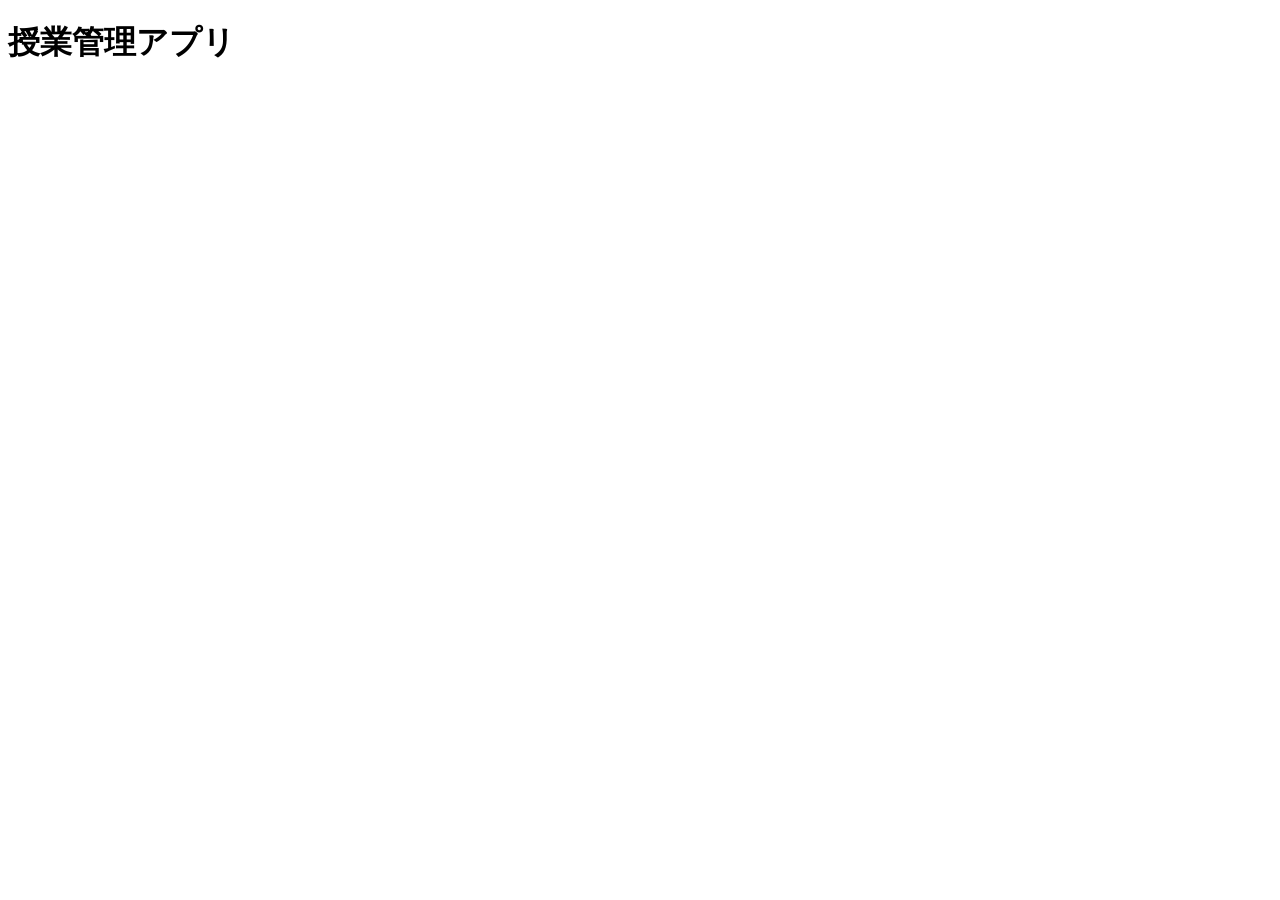
==== index.html @ 7ca28c3e "Hello World を表示する" ====
<!DOCTYPE html>
<html lang="ja">
    <head>
        <meta charset="UTF-8" />
        <meta name="viewport" content="width=device-width, initial-scale=1.0" />
        <title>授業管理アプリ</title>
        <link rel="stylesheet" href="style.css" />
    </head>
    <body>
        <h1>授業管理アプリ</h1>

        <script src="app.js" defer></script>
    </body>
</html>
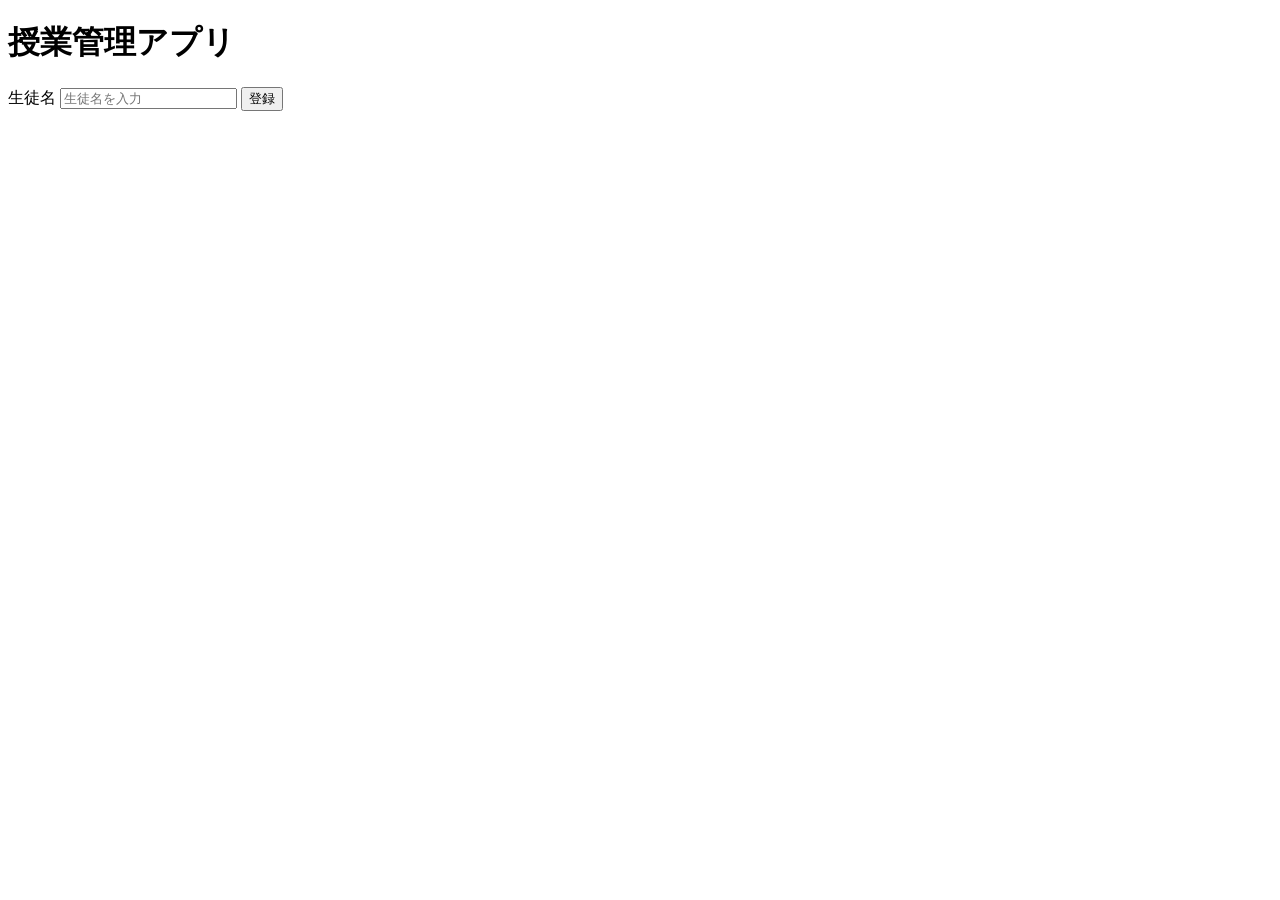
==== commit 11201abe: "生徒名入力欄、登録ボタン、一覧" ====
--- a/index.html
+++ b/index.html
@@ -8,6 +8,12 @@
     </head>
     <body>
         <h1>授業管理アプリ</h1>
+        <div class="student-form">
+            <label for="student-input">生徒名</label>
+            <input id="student-input" type="text" placeholder="生徒名を入力" />
+            <button id="add-button" type="button">登録</button>
+        </div>
+        <ul id="student-list"></ul>
 
         <script src="app.js" defer></script>
     </body>
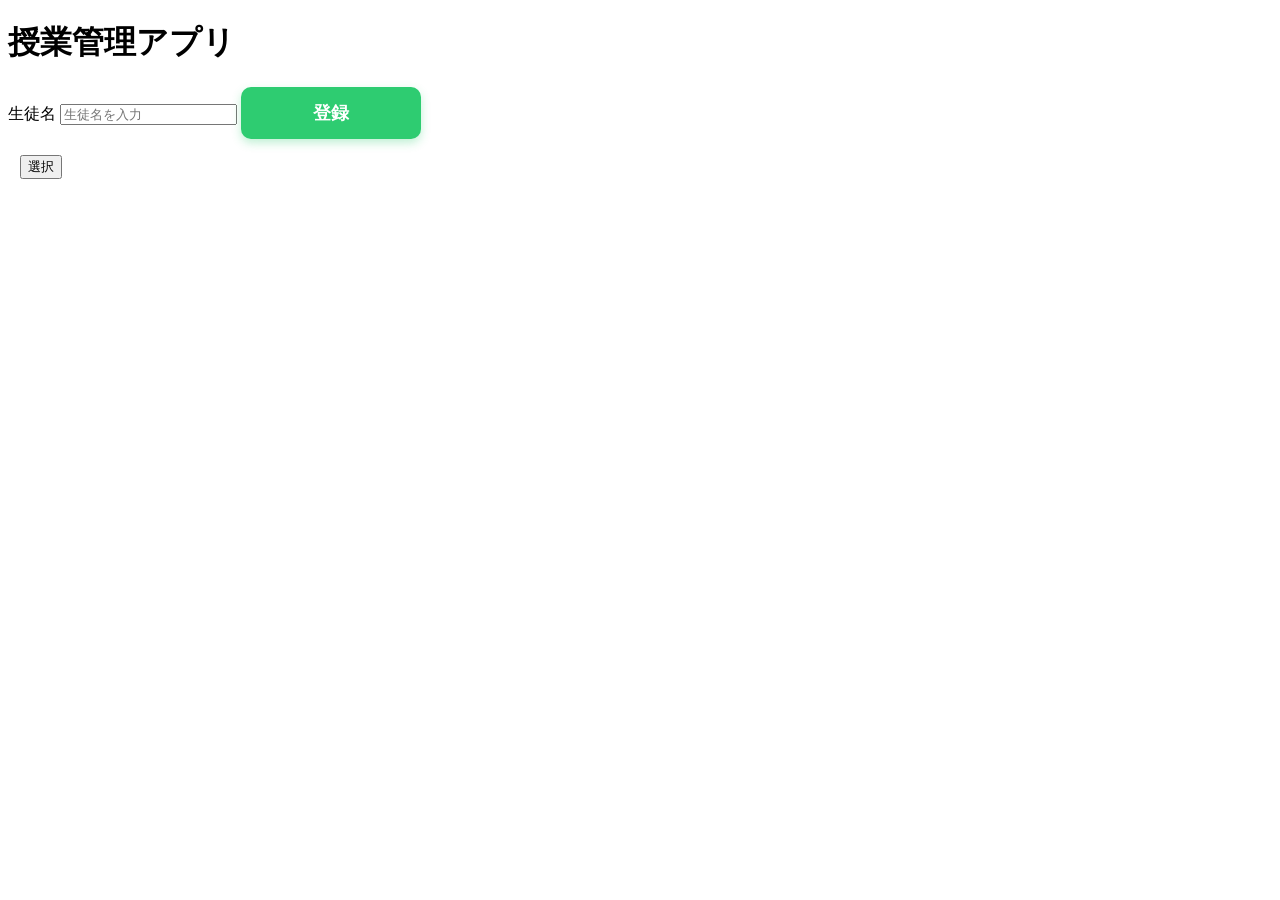
==== commit c59eb7d3: "選択ボタン" ====
--- a/index.html
+++ b/index.html
@@ -14,7 +14,7 @@
             <button id="add-button" type="button">登録</button>
         </div>
         <ul id="student-list"></ul>
-
+        <button id="select-button" type="button" style="margin-left: 12px;">選択</button>
         <script src="app.js" defer></script>
     </body>
 </html>
--- a/style.css
+++ b/style.css
@@ -0,0 +1,30 @@
+/* 登録ボタン */
+#add-button,
+button[type="submit"],
+.register-btn {
+    display: inline-block;
+    min-width: 180px;
+    min-height: 52px;
+    padding: 14px 28px;
+    font-size: 1.1rem;
+    font-weight: bold;
+    color: #fff;
+    background-color: #2ecc71; /* 緑 */
+    border: none;
+    border-radius: 10px;
+    cursor: pointer;
+    transition: background-color 0.2s ease, transform 0.1s ease;
+    box-shadow: 0 4px 10px rgba(46, 204, 113, 0.3);
+}
+
+#add-button:hover,
+button[type="submit"]:hover,
+.register-btn:hover {
+    background-color: #27ae60;
+}
+
+#add-button:active,
+button[type="submit"]:active,
+.register-btn:active {
+    transform: scale(0.98);
+}
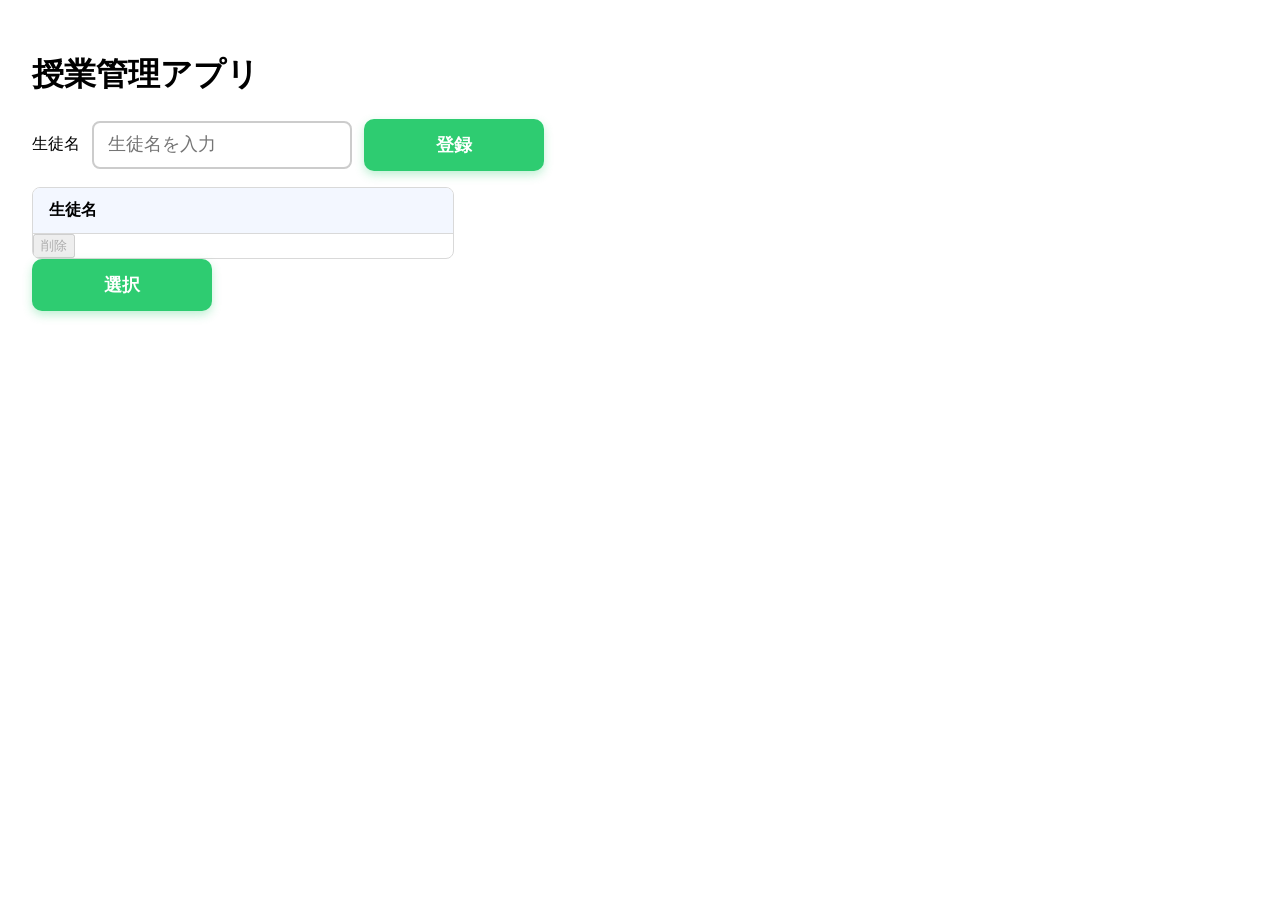
==== commit e3c13b0b: "ボタンや入力欄を見やすくする(#17)" ====
--- a/index.html
+++ b/index.html
@@ -13,8 +13,13 @@
             <input id="student-input" type="text" placeholder="生徒名を入力" />
             <button id="add-button" type="button">登録</button>
         </div>
-        <ul id="student-list"></ul>
-        <button id="select-button" type="button" style="margin-left: 12px;">選択</button>
+
+        <div class="student-list-wrapper">
+            <div class="student-list-header">生徒名</div>
+            <ul id="student-list"></ul>
+        </div>
+
+        <button id="select-button" type="button" class="select-button">選択</button>
         <script src="app.js" defer></script>
     </body>
 </html>
--- a/style.css
+++ b/style.css
@@ -1,3 +1,26 @@
+body {
+    font-family: sans-serif;
+    padding: 24px;
+}
+
+.student-form {
+    display: flex;
+    align-items: center;
+    gap: 12px;
+    margin-top: 16px;
+    flex-wrap: wrap;
+}
+
+#student-input {
+    width: 260px;
+    min-height: 48px;
+    font-size: 1.1rem;
+    padding: 10px 14px;
+    border: 2px solid #ccc;
+    border-radius: 8px;
+    box-sizing: border-box;
+}
+
 /* 登録ボタン */
 #add-button,
 button[type="submit"],
@@ -27,4 +50,78 @@
 button[type="submit"]:active,
 .register-btn:active {
     transform: scale(0.98);
+}
+
+/* 選択ボタン */
+.select-button {
+    display: inline-block;
+    min-width: 180px;
+    min-height: 52px;
+    padding: 14px 28px;
+    font-size: 1.1rem;
+    font-weight: bold;
+    color: #fff;
+    background-color: #2ecc71;
+    border: none;
+    border-radius: 10px;
+    cursor: pointer;
+    transition: background-color 0.2s ease, transform 0.1s ease;
+    box-shadow: 0 4px 10px rgba(46, 204, 113, 0.3);
+}
+
+.select-button:hover {
+    background-color: #27ae60;
+}
+
+.select-button:active {
+    transform: scale(0.98);
+}
+
+.select-button.selecting {
+    background-color: #f39c12;
+    box-shadow: 0 4px 10px rgba(243, 156, 18, 0.3);
+}
+
+.select-button.selecting:hover {
+    background-color: #e67e22;
+}
+
+.student-list-wrapper {
+    width: 420px;
+    margin-top: 16px;
+    border: 1px solid #d9d9d9;
+    border-radius: 8px;
+    overflow: hidden;
+}
+
+.student-list-header {
+    padding: 12px 16px;
+    font-weight: bold;
+    background-color: #f3f7ff;
+    border-bottom: 1px solid #d9d9d9;
+}
+
+#student-list {
+    list-style: none;
+    margin: 0;
+    padding: 0;
+}
+
+#student-list li {
+    display: block;
+    padding: 12px 16px;
+    border-bottom: 1px solid #d9d9d9;
+    background-color: #fff;
+}
+
+#student-list li:last-child {
+    border-bottom: none;
+}
+
+#student-list li:nth-child(even) {
+    background-color: #fafafa;
+}
+
+#student-list li:hover {
+    background-color: #eef6ff;
 }
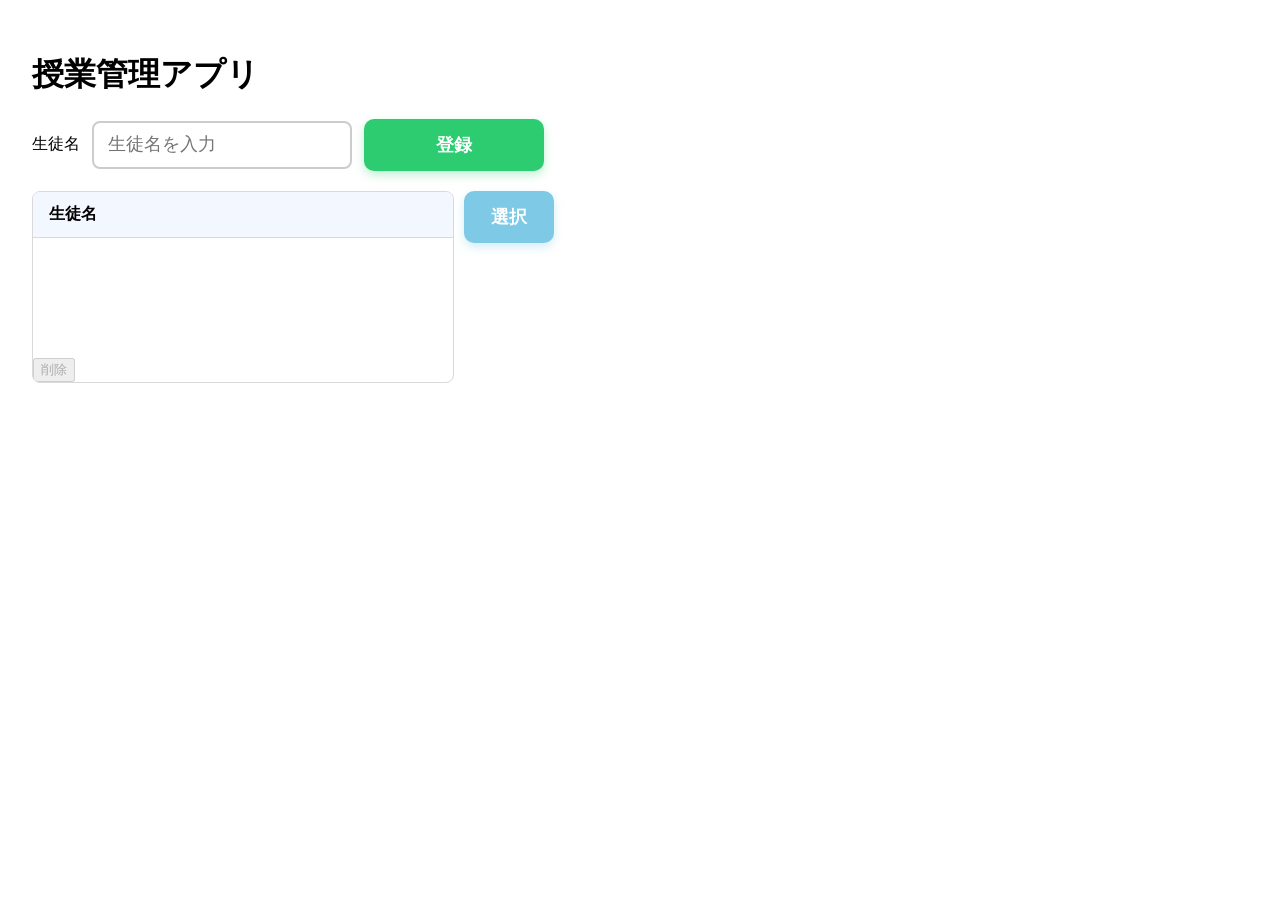
==== commit 31c9dbd3: "選択ボタンの見た目変更" ====
--- a/index.html
+++ b/index.html
@@ -14,12 +14,15 @@
             <button id="add-button" type="button">登録</button>
         </div>
 
-        <div class="student-list-wrapper">
-            <div class="student-list-header">生徒名</div>
-            <ul id="student-list"></ul>
+        <div class="student-list-panel">
+            <div class="student-list-wrapper">
+                <div class="student-list-header">生徒名</div>
+                <ul id="student-list"></ul>
+            </div>
+
+            <button id="select-button" type="button" class="select-button">選択</button>
         </div>
 
-        <button id="select-button" type="button" class="select-button">選択</button>
         <script src="app.js" defer></script>
     </body>
 </html>
--- a/style.css
+++ b/style.css
@@ -52,25 +52,37 @@
     transform: scale(0.98);
 }
 
+.student-list-panel {
+    display: flex;
+    align-items: flex-start;
+    gap: 10px;
+    margin-top: 16px;
+    padding-top: 4px;
+}
+
 /* 選択ボタン */
 .select-button {
-    display: inline-block;
-    min-width: 180px;
+    display: inline-flex;
+    align-items: center;
+    justify-content: center;
+    width: 90px;
+    min-width: 90px;
     min-height: 52px;
-    padding: 14px 28px;
+    padding: 14px 16px;
     font-size: 1.1rem;
     font-weight: bold;
     color: #fff;
-    background-color: #2ecc71;
+    background-color: #7ecae6;
     border: none;
     border-radius: 10px;
     cursor: pointer;
     transition: background-color 0.2s ease, transform 0.1s ease;
-    box-shadow: 0 4px 10px rgba(46, 204, 113, 0.3);
+    box-shadow: 0 4px 10px rgba(126, 202, 230, 0.35);
+    margin-top: 0;
 }
 
 .select-button:hover {
-    background-color: #27ae60;
+    background-color: #62bfe2;
 }
 
 .select-button:active {
@@ -88,7 +100,6 @@
 
 .student-list-wrapper {
     width: 420px;
-    margin-top: 16px;
     border: 1px solid #d9d9d9;
     border-radius: 8px;
     overflow: hidden;
@@ -105,6 +116,7 @@
     list-style: none;
     margin: 0;
     padding: 0;
+    min-height: 120px;
 }
 
 #student-list li {
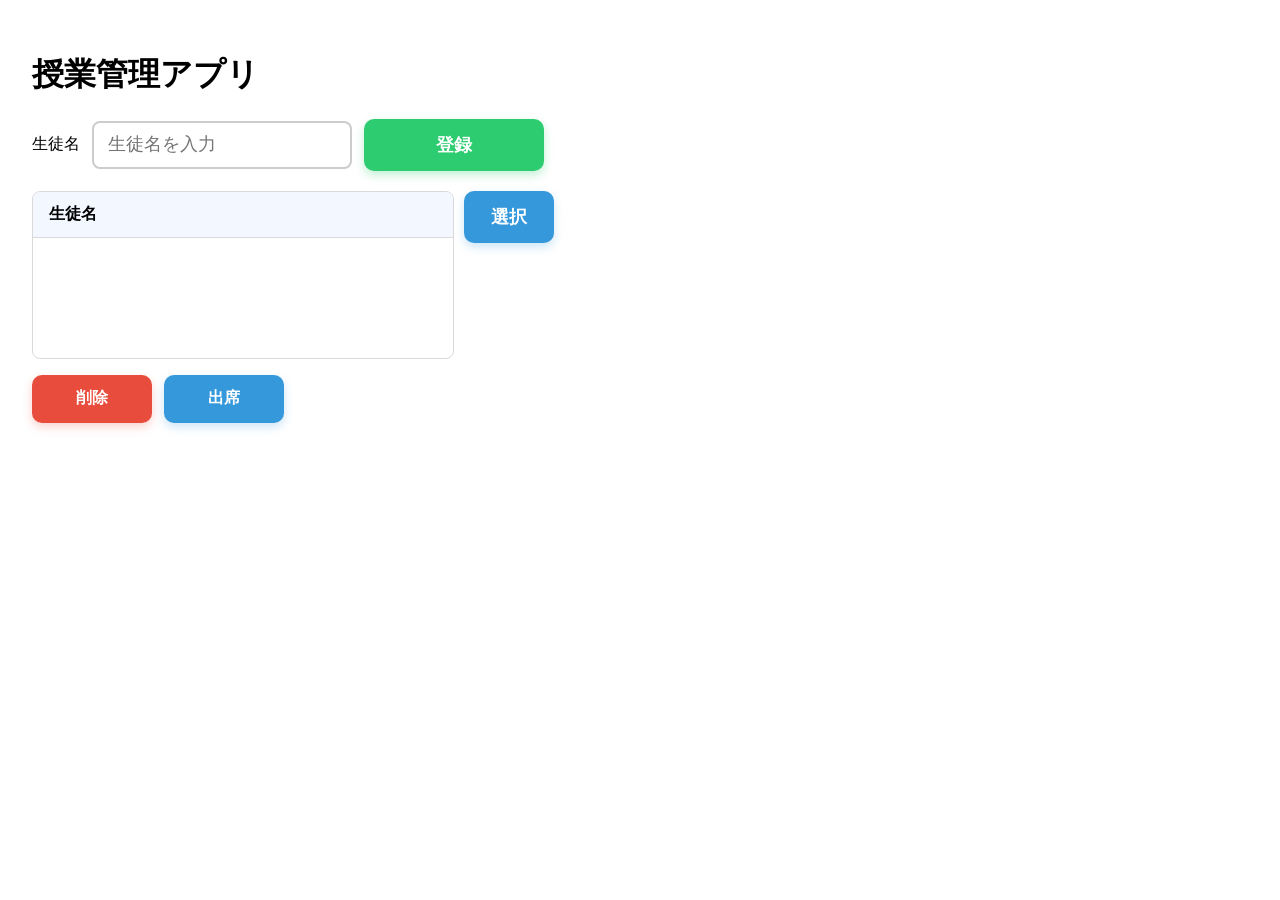
==== commit 13119cb6: "削除ボタンと出席ボタン作成" ====
--- a/index.html
+++ b/index.html
@@ -23,6 +23,11 @@
             <button id="select-button" type="button" class="select-button">選択</button>
         </div>
 
+        <div class="action-buttons">
+            <button id="delete-button" type="button" class="action-button delete-button">削除</button>
+            <button id="attend-button" type="button" class="action-button attend-button">出席</button>
+        </div>
+
         <script src="app.js" defer></script>
     </body>
 </html>
--- a/style.css
+++ b/style.css
@@ -72,17 +72,17 @@
     font-size: 1.1rem;
     font-weight: bold;
     color: #fff;
-    background-color: #7ecae6;
+    background-color: #3498db;
     border: none;
     border-radius: 10px;
     cursor: pointer;
     transition: background-color 0.2s ease, transform 0.1s ease;
-    box-shadow: 0 4px 10px rgba(126, 202, 230, 0.35);
+    box-shadow: 0 4px 10px rgba(52, 152, 219, 0.25);
     margin-top: 0;
 }
 
 .select-button:hover {
-    background-color: #62bfe2;
+    background-color: #2980b9;
 }
 
 .select-button:active {
@@ -136,4 +136,48 @@
 
 #student-list li:hover {
     background-color: #eef6ff;
+}
+
+.action-buttons {
+    display: flex;
+    gap: 12px;
+    margin-top: 16px;
+}
+
+.action-button {
+    display: inline-flex;
+    align-items: center;
+    justify-content: center;
+    min-width: 120px;
+    min-height: 48px;
+    padding: 12px 20px;
+    font-size: 1rem;
+    font-weight: bold;
+    color: #fff;
+    border: none;
+    border-radius: 10px;
+    cursor: pointer;
+    transition: background-color 0.2s ease, transform 0.1s ease;
+}
+
+.delete-button {
+    background-color: #e74c3c;
+    box-shadow: 0 4px 10px rgba(231, 76, 60, 0.25);
+}
+
+.delete-button:hover {
+    background-color: #c0392b;
+}
+
+.attend-button {
+    background-color: #3498db;
+    box-shadow: 0 4px 10px rgba(52, 152, 219, 0.25);
+}
+
+.attend-button:hover {
+    background-color: #2980b9;
+}
+
+.action-button:active {
+    transform: scale(0.98);
 }
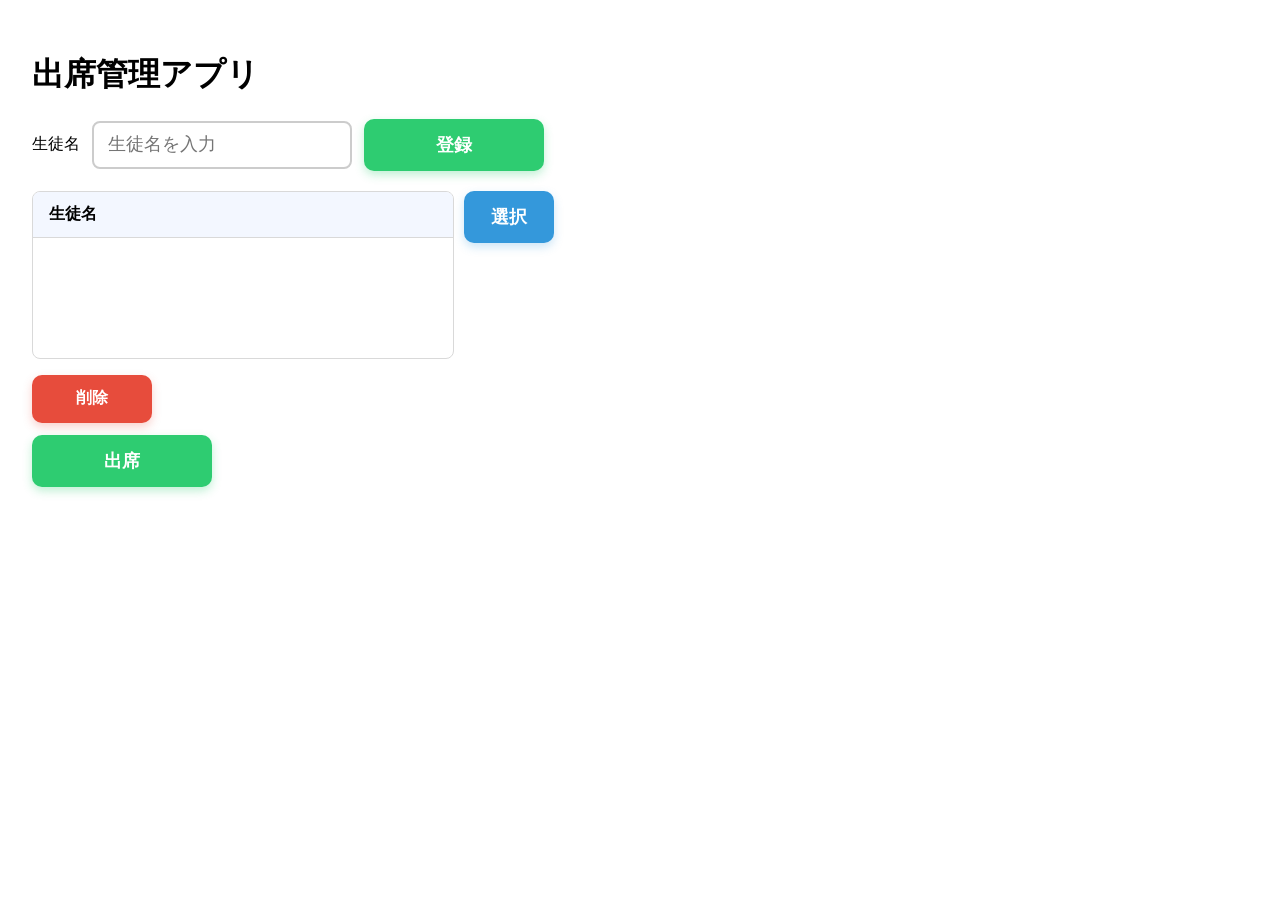
==== commit 82047ca5: "戻るボタン作成、出席ボタン移動" ====
--- a/index.html
+++ b/index.html
@@ -3,11 +3,11 @@
     <head>
         <meta charset="UTF-8" />
         <meta name="viewport" content="width=device-width, initial-scale=1.0" />
-        <title>授業管理アプリ</title>
+        <title>出席管理アプリ</title>
         <link rel="stylesheet" href="style.css" />
     </head>
     <body>
-        <h1>授業管理アプリ</h1>
+        <h1>出席管理アプリ</h1>
         <div class="student-form">
             <label for="student-input">生徒名</label>
             <input id="student-input" type="text" placeholder="生徒名を入力" />
--- a/style.css
+++ b/style.css
@@ -112,34 +112,54 @@
     border-bottom: 1px solid #d9d9d9;
 }
 
-#student-list {
+#student-list,
+#attendance-list {
     list-style: none;
     margin: 0;
     padding: 0;
     min-height: 120px;
 }
 
-#student-list li {
+#student-list li,
+#attendance-list li {
     display: block;
     padding: 12px 16px;
     border-bottom: 1px solid #d9d9d9;
     background-color: #fff;
 }
 
-#student-list li:last-child {
+#student-list li:last-child,
+#attendance-list li:last-child {
     border-bottom: none;
 }
 
-#student-list li:nth-child(even) {
+#student-list li:nth-child(even),
+#attendance-list li:nth-child(even) {
     background-color: #fafafa;
 }
 
-#student-list li:hover {
+#student-list li:hover,
+#attendance-list li:hover {
     background-color: #eef6ff;
 }
 
+.attendance-options {
+    display: flex;
+    gap: 16px;
+    margin-top: 8px;
+}
+
+.attendance-options label {
+    display: inline-flex;
+    align-items: center;
+    gap: 4px;
+    cursor: pointer;
+}
+
 .action-buttons {
     display: flex;
+    flex-direction: column;
+    align-items: flex-start;
     gap: 12px;
     margin-top: 16px;
 }
@@ -170,14 +190,54 @@
 }
 
 .attend-button {
+    display: inline-block;
+    min-width: 180px;
+    min-height: 52px;
+    padding: 14px 28px;
+    font-size: 1.1rem;
+    font-weight: bold;
+    color: #fff;
+    background-color: #2ecc71;
+    border: none;
+    border-radius: 10px;
+    cursor: pointer;
+    transition: background-color 0.2s ease, transform 0.1s ease;
+    box-shadow: 0 4px 10px rgba(46, 204, 113, 0.3);
+}
+
+.attend-button:hover {
+    background-color: #27ae60;
+}
+
+.attend-button:active,
+.delete-button:active,
+.action-button:active {
+    transform: scale(0.98);
+}
+
+#return-button {
+    display: inline-flex;
+    align-items: center;
+    justify-content: center;
+    min-width: 180px;
+    min-height: 52px;
+    padding: 14px 28px;
+    font-size: 1.1rem;
+    font-weight: bold;
+    color: #fff;
     background-color: #3498db;
+    border: none;
+    border-radius: 10px;
+    cursor: pointer;
+    transition: background-color 0.2s ease, transform 0.1s ease;
     box-shadow: 0 4px 10px rgba(52, 152, 219, 0.25);
-}
-
-.attend-button:hover {
+    margin-top: 16px;
+}
+
+#return-button:hover {
     background-color: #2980b9;
 }
 
-.action-button:active {
+#return-button:active {
     transform: scale(0.98);
 }
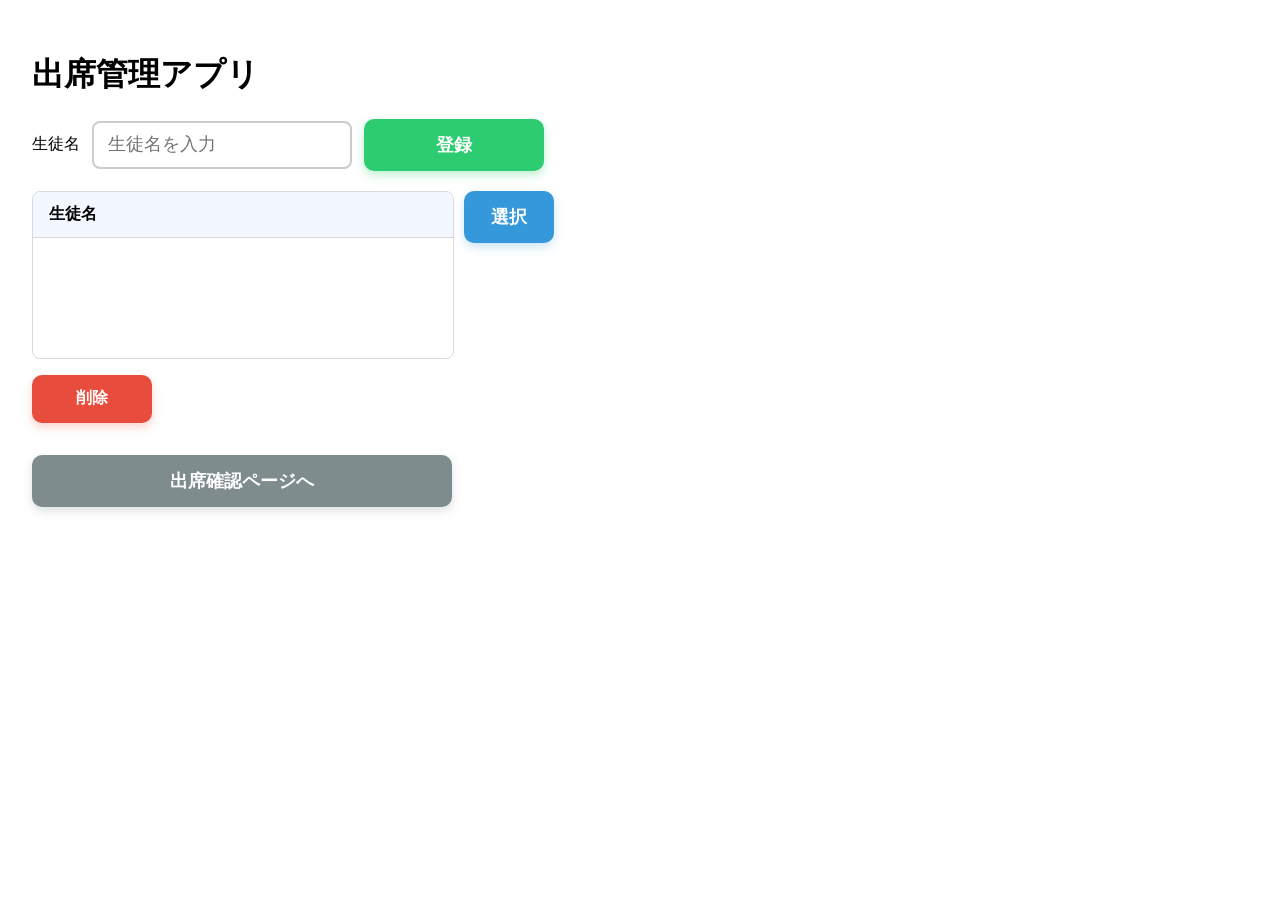
==== commit a5196992: "出席ボタンを見やすく" ====
--- a/index.html
+++ b/index.html
@@ -25,7 +25,7 @@
 
         <div class="action-buttons">
             <button id="delete-button" type="button" class="action-button delete-button">削除</button>
-            <button id="attend-button" type="button" class="action-button attend-button">出席</button>
+            <button id="attend-button" type="button" class="action-button attend-button">出席確認ページへ</button>
         </div>
 
         <script src="app.js" defer></script>
--- a/style.css
+++ b/style.css
@@ -190,23 +190,27 @@
 }
 
 .attend-button {
-    display: inline-block;
-    min-width: 180px;
+    display: inline-flex;
+    align-items: center;
+    justify-content: center;
+    width: 420px;
+    min-width: 420px;
     min-height: 52px;
     padding: 14px 28px;
     font-size: 1.1rem;
     font-weight: bold;
     color: #fff;
-    background-color: #2ecc71;
-    border: none;
-    border-radius: 10px;
-    cursor: pointer;
-    transition: background-color 0.2s ease, transform 0.1s ease;
-    box-shadow: 0 4px 10px rgba(46, 204, 113, 0.3);
+    background-color: #7f8c8d;
+    border: none;
+    border-radius: 10px;
+    cursor: pointer;
+    transition: background-color 0.2s ease, transform 0.1s ease;
+    box-shadow: 0 4px 10px rgba(127, 140, 141, 0.25);
+    margin-top: 20px;
 }
 
 .attend-button:hover {
-    background-color: #27ae60;
+    background-color: #6c7a7d;
 }
 
 .attend-button:active,
